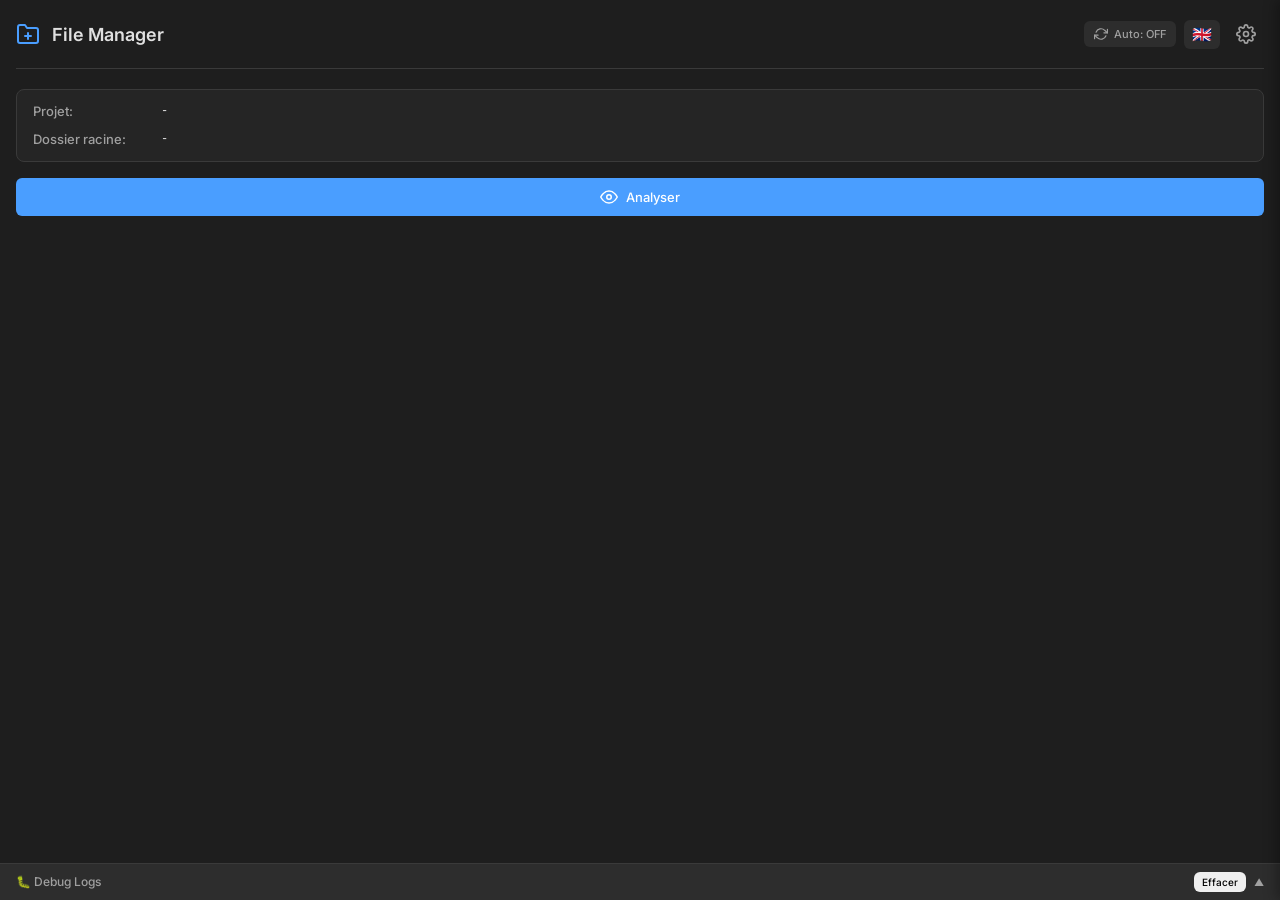
==== Source/client/index.html @ 20014d35 "Remove consolidation report section - Remove reportSection HTML element - Remove displayReport calls" ====
<!DOCTYPE html>
<html lang="fr">

<head>
    <meta charset="UTF-8">
    <meta name="viewport" content="width=device-width, initial-scale=1.0">
    <title>File Manager</title>
    <link rel="preconnect" href="https://fonts.googleapis.com">
    <link rel="preconnect" href="https://fonts.gstatic.com" crossorigin>
    <link href="https://fonts.googleapis.com/css2?family=Inter:wght@300;400;500;600;700&display=swap" rel="stylesheet">
    <link rel="stylesheet" href="css/style.css">
    <link rel="stylesheet" href="css/compact.css">
</head>

<body>
    <div class="container">
        <header>
            <div class="header-content">
                <svg class="logo" viewBox="0 0 24 24" fill="none" xmlns="http://www.w3.org/2000/svg">
                    <path d="M22 19a2 2 0 0 1-2 2H4a2 2 0 0 1-2-2V5a2 2 0 0 1 2-2h5l2 3h9a2 2 0 0 1 2 2z"
                        stroke="currentColor" stroke-width="2" stroke-linecap="round" stroke-linejoin="round" />
                    <path d="M12 11v6M9 14h6" stroke="currentColor" stroke-width="2" stroke-linecap="round"
                        stroke-linejoin="round" />
                </svg>
                <h1>File Manager</h1>
            </div>
            <div class="header-actions">
                <!-- Auto-Import Toggle in Header -->
                <button class="header-toggle-btn" id="autoImportToggle" onclick="toggleAutoImport()"
                    title="Auto-Import">
                    <svg viewBox="0 0 24 24" fill="none" xmlns="http://www.w3.org/2000/svg">
                        <path d="M23 4v6h-6M1 20v-6h6" stroke="currentColor" stroke-width="2" stroke-linecap="round"
                            stroke-linejoin="round" />
                        <path d="M3.51 9a9 9 0 0 1 14.85-3.36L23 10M1 14l4.64 4.36A9 9 0 0 0 20.49 15"
                            stroke="currentColor" stroke-width="2" stroke-linecap="round" stroke-linejoin="round" />
                    </svg>
                    <span>Auto: OFF</span>
                </button>
                <!-- Quick Language Selector -->
                <select class="header-lang-select" id="headerLanguageSelect" title="Language">
                    <option value="en">🇬🇧</option>
                    <option value="fr">🇫🇷</option>
                </select>
                <button class="settings-btn" id="settingsBtn" title="Paramètres">
                    <svg viewBox="0 0 24 24" fill="none" xmlns="http://www.w3.org/2000/svg">
                        <path d="M12 15a3 3 0 1 0 0-6 3 3 0 0 0 0 6Z" stroke="currentColor" stroke-width="2"
                            stroke-linecap="round" stroke-linejoin="round" />
                        <path
                            d="M19.4 15a1.65 1.65 0 0 0 .33 1.82l.06.06a2 2 0 0 1 0 2.83 2 2 0 0 1-2.83 0l-.06-.06a1.65 1.65 0 0 0-1.82-.33 1.65 1.65 0 0 0-1 1.51V21a2 2 0 0 1-2 2 2 2 0 0 1-2-2v-.09A1.65 1.65 0 0 0 9 19.4a1.65 1.65 0 0 0-1.82.33l-.06.06a2 2 0 0 1-2.83 0 2 2 0 0 1 0-2.83l.06-.06a1.65 1.65 0 0 0 .33-1.82 1.65 1.65 0 0 0-1.51-1H3a2 2 0 0 1-2-2 2 2 0 0 1 2-2h.09A1.65 1.65 0 0 0 4.6 9a1.65 1.65 0 0 0-.33-1.82l-.06-.06a2 2 0 0 1 0-2.83 2 2 0 0 1 2.83 0l.06.06a1.65 1.65 0 0 0 1.82.33H9a1.65 1.65 0 0 0 1-1.51V3a2 2 0 0 1 2-2 2 2 0 0 1 2 2v.09a1.65 1.65 0 0 0 1 1.51 1.65 1.65 0 0 0 1.82-.33l.06-.06a2 2 0 0 1 2.83 0 2 2 0 0 1 0 2.83l-.06.06a1.65 1.65 0 0 0-.33 1.82V9a1.65 1.65 0 0 0 1.51 1H21a2 2 0 0 1 2 2 2 2 0 0 1-2 2h-.09a1.65 1.65 0 0 0-1.51 1Z"
                            stroke="currentColor" stroke-width="2" stroke-linecap="round" stroke-linejoin="round" />
                    </svg>
                </button>
            </div>
        </header>

        <main>
            <div class="project-info" id="projectInfo">
                <div class="info-item">
                    <span class="info-label" data-i18n="labels.project">Projet:</span>
                    <span class="info-value" id="projectName">-</span>
                </div>
                <div class="info-item">
                    <span class="info-label" data-i18n="labels.rootFolder">Dossier racine:</span>
                    <span class="info-value" id="projectRoot">-</span>
                </div>
            </div>

            <!-- Action Buttons -->
            <div class="action-section">
                <button class="analyze-btn" id="analyzeBtn">
                    <svg viewBox="0 0 24 24" fill="none" xmlns="http://www.w3.org/2000/svg">
                        <path d="M1 12s4-8 11-8 11 8 11 8-4 8-11 8-11-8-11-8z" stroke="currentColor" stroke-width="2"
                            stroke-linecap="round" stroke-linejoin="round" />
                        <circle cx="12" cy="12" r="3" stroke="currentColor" stroke-width="2" stroke-linecap="round"
                            stroke-linejoin="round" />
                    </svg>
                    <span data-i18n="buttons.analyze">Analyser</span>
                </button>
            </div>

            <!-- Compact Mode (shown when window is small) -->
            <div class="compact-mode" id="compactMode">
                <div class="compact-buttons">
                    <!-- Auto-Import Toggle (first, on the left) -->
                    <button class="compact-btn auto-compact-btn" id="compactAutoToggle" onclick="toggleAutoImport()">
                        <svg viewBox="0 0 24 24" fill="none" xmlns="http://www.w3.org/2000/svg">
                            <path d="M23 4v6h-6M1 20v-6h6" stroke="currentColor" stroke-width="2" stroke-linecap="round"
                                stroke-linejoin="round" />
                            <path d="M3.51 9a9 9 0 0 1 14.85-3.36L23 10M1 14l4.64 4.36A9 9 0 0 0 20.49 15"
                                stroke="currentColor" stroke-width="2" stroke-linecap="round" stroke-linejoin="round" />
                        </svg>
                        <span>Auto</span>
                    </button>
                    <button class="compact-btn import-compact-btn" id="compactImportBtn">
                        <svg viewBox="0 0 24 24" fill="none" xmlns="http://www.w3.org/2000/svg">
                            <path d="M21 15v4a2 2 0 0 1-2 2H5a2 2 0 0 1-2-2v-4M17 8l-5-5-5 5M12 3v12"
                                stroke="currentColor" stroke-width="2" stroke-linecap="round" stroke-linejoin="round" />
                        </svg>
                        <span data-i18n="compact.import">Importer</span>
                    </button>
                    <button class="compact-btn export-compact-btn" id="compactExportBtn">
                        <svg viewBox="0 0 24 24" fill="none" xmlns="http://www.w3.org/2000/svg">
                            <path d="M21 15v4a2 2 0 0 1-2 2H5a2 2 0 0 1-2-2v-4M7 10l5 5 5-5M12 15V3"
                                stroke="currentColor" stroke-width="2" stroke-linecap="round" stroke-linejoin="round" />
                        </svg>
                        <span data-i18n="compact.export">Consolider</span>
                    </button>
                </div>
            </div>

            <!-- Consolidation Progress Section -->
            <div id="consolidationProgress" class="section hidden" style="margin-top: 16px;">
                <div class="consolidation-progress-container">
                    <div class="consolidation-header">
                        <span class="consolidation-title">📦 Consolidation en cours...</span>
                        <span id="consolidationStats" class="consolidation-stats">0 / 0 fichiers</span>
                    </div>
                    <div class="consolidation-bar-container">
                        <div class="consolidation-bar">
                            <div id="consolidationBarFill" class="consolidation-bar-fill"></div>
                        </div>
                        <span id="consolidationPercent" class="consolidation-percent">0%</span>
                    </div>
                    <div id="consolidationCurrentFile" class="consolidation-current-file">
                        En attente...
                    </div>
                    <div id="consolidationSpeed" class="consolidation-speed"></div>
                </div>
            </div>

            <!-- Dual Results Section -->
            <div id="resultsSection" class="section">
                <div class="dual-results">
                    <!-- Import Column (Left) -->
                    <div class="result-column import-column">
                        <div class="column-header">
                            <h3 data-i18n="results.importTitle">📥 Fichiers à Importer</h3>
                            <p class="column-subtitle" data-i18n="results.importSubtitle">Du dossier → Premiere Pro</p>
                            <div class="select-controls">
                                <button id="selectAllImportBtn" class="secondary-btn"
                                    data-i18n="buttons.selectAllImport">Tout</button>
                                <button id="deselectAllImportBtn" class="secondary-btn"
                                    data-i18n="buttons.deselectAllImport">Aucun</button>
                            </div>
                        </div>
                        <div id="importFilesList" class="files-list"></div>
                        <button id="importBtn" class="action-btn import-action-btn">
                            <svg viewBox="0 0 24 24" fill="none" xmlns="http://www.w3.org/2000/svg">
                                <path d="M21 15v4a2 2 0 0 1-2 2H5a2 2 0 0 1-2-2v-4M17 8l-5-5-5 5M12 3v12"
                                    stroke="currentColor" stroke-width="2" stroke-linecap="round"
                                    stroke-linejoin="round" />
                            </svg>
                            <span data-i18n="results.importButton">Importer</span> (<span id="importCount">0</span>)
                        </button>
                    </div>

                    <!-- Consolidate Column (Right) -->
                    <div class="result-column export-column">
                        <div class="column-header">
                            <h3 data-i18n="results.exportTitle">📤 Fichiers à Consolider</h3>
                            <p class="column-subtitle" data-i18n="results.exportSubtitle">De Premiere Pro → dossier</p>
                            <div class="select-controls">
                                <button id="selectAllExportBtn" class="secondary-btn"
                                    data-i18n="buttons.selectAllExport">Tout</button>
                                <button id="deselectAllExportBtn" class="secondary-btn"
                                    data-i18n="buttons.deselectAllExport">Aucun</button>
                            </div>
                        </div>
                        <div id="exportFilesList" class="files-list"></div>
                        <button id="exportBtn" class="action-btn export-action-btn">
                            <svg viewBox="0 0 24 24" fill="none" xmlns="http://www.w3.org/2000/svg">
                                <path d="M21 15v4a2 2 0 0 1-2 2H5a2 2 0 0 1-2-2v-4M7 10l5 5 5-5M12 15V3"
                                    stroke="currentColor" stroke-width="2" stroke-linecap="round"
                                    stroke-linejoin="round" />
                            </svg>
                            <span data-i18n="results.exportButton">Consolider</span> (<span id="exportCount">0</span>)
                        </button>
                    </div>
                </div>
            </div>

            <div class="sync-controls" id="syncControls">
                <button class="sync-btn" id="syncBtn">
                    <svg viewBox="0 0 24 24" fill="none" xmlns="http://www.w3.org/2000/svg">
                        <path d="M21.5 2v6h-6M2.5 22v-6h6M2 11.5a10 10 0 0 1 18.8-4.3M22 12.5a10 10 0 0 1-18.8 4.2"
                            stroke="currentColor" stroke-width="2" stroke-linecap="round" stroke-linejoin="round" />
                    </svg>
                    <span>Synchroniser</span>
                </button>
            </div>

            <div class="progress-container" id="progressContainer">
                <div class="progress-info">
                    <span id="progressText">Synchronisation en cours...</span>
                    <span id="progressPercent">0%</span>
                </div>
                <div class="progress-bar">
                    <div class="progress-fill" id="progressFill"></div>
                </div>
            </div>


            <div class="status-message" id="statusMessage"></div>
        </main>

        <!-- Settings Panel -->
        <div class="settings-panel" id="settingsPanel">
            <div class="settings-header">
                <h2 data-i18n="settings.title">Paramètres</h2>
                <button class="close-btn" id="closeSettingsBtn">
                    <svg viewBox="0 0 24 24" fill="none" xmlns="http://www.w3.org/2000/svg">
                        <path d="M18 6 6 18M6 6l12 12" stroke="currentColor" stroke-width="2" stroke-linecap="round"
                            stroke-linejoin="round" />
                    </svg>
                </button>
            </div>
            <div class="settings-content">
                <!-- Language Selector -->
                <div class="setting-item">
                    <label for="languageSelect" data-i18n="settings.language">Langue</label>
                    <select id="languageSelect" class="language-select">
                        <option value="en">🇬🇧 English</option>
                        <option value="fr">🇫🇷 Français</option>
                    </select>
                </div>

                <div class="setting-item">
                    <label for="rootFolder" data-i18n="settings.rootFolder">Dossier racine du projet</label>
                    <div class="folder-input-group">
                        <input type="text" id="rootFolder" data-i18n-placeholder="settings.rootFolderPlaceholder"
                            placeholder="Détection automatique" />
                        <button class="browse-btn" id="browseRootBtn">
                            <svg viewBox="0 0 24 24" fill="none" xmlns="http://www.w3.org/2000/svg">
                                <path d="M22 19a2 2 0 0 1-2 2H4a2 2 0 0 1-2-2V5a2 2 0 0 1 2-2h5l2 3h9a2 2 0 0 1 2 2z"
                                    stroke="currentColor" stroke-width="2" stroke-linecap="round"
                                    stroke-linejoin="round" />
                            </svg>
                        </button>
                    </div>
                </div>

                <div class="setting-item">
                    <label for="rootFolderLevels" data-i18n="settings.rootFolderLevels">Niveaux parents depuis le
                        fichier projet</label>
                    <input type="number" id="rootFolderLevels" value="0" min="0" max="5" />
                    <p class="setting-description" data-i18n="settings.rootFolderLevelsHelp">Combien de niveaux remonter
                        depuis le dossier du fichier projet (0 = même dossier, 1 = parent, 2 = grand-parent)</p>
                </div>

                <div class="setting-item">
                    <label for="excludedFolderNames" data-i18n="settings.excludedFolderNames">Noms de dossiers à ignorer
                        à l'import</label>
                    <textarea id="excludedFolderNames" rows="2"
                        data-i18n-placeholder="settings.excludedFolderNamesPlaceholder"
                        placeholder="Ex: node_modules, .git, Thumbs.db"></textarea>
                </div>
                <div class="setting-item">
                    <label for="bannedExtensions" data-i18n="settings.bannedExtensions">Extensions de fichiers bannies à
                        l'import</label>
                    <textarea id="bannedExtensions" rows="3"
                        data-i18n-placeholder="settings.bannedExtensionsPlaceholder"
                        placeholder="Ex: .zip, .pptx, .exe&#10;Une extension par ligne"></textarea>
                </div>
                <div class="setting-item">
                    <label>
                        <input type="checkbox" id="autoImport" />
                        <span data-i18n="settings.autoImport">Import automatique</span>
                    </label>
                </div>
                <div class="setting-item">
                    <label for="autoImportInterval" data-i18n="settings.autoImportInterval">Intervalle d'import auto
                        (secondes)</label>
                    <input type="number" id="autoImportInterval" value="30" min="10" max="300" />
                </div>
                <div class="setting-item">
                    <label>
                        <input type="checkbox" id="autoRelink" checked />
                        <span data-i18n="settings.autoRelink">Relier automatiquement les médias après la
                            consolidation</span>
                    </label>
                </div>
                <div class="setting-item">
                    <label for="excludedFolders" data-i18n="settings.excludedFolders">Dossiers exclus de
                        la consolidation</label>
                    <textarea id="excludedFolders" rows="3" data-i18n-placeholder="settings.excludedFoldersPlaceholder"
                        placeholder="Ex: TEMP, CACHE, BACKUP&#10;Un dossier par ligne"></textarea>
                </div>

                <button class="save-settings-btn" id="saveSettingsBtn" data-i18n="buttons.save">Enregistrer</button>
            </div>
        </div>
    </div>

    <!-- Debug Logs Section (at bottom) -->
    <div id="debugLogsSection" class="section debug-logs-section">
        <div class="debug-logs-header" onclick="toggleDebugLogsSection()">
            <span>🐛 Debug Logs</span>
            <div class="debug-header-right">
                <button id="clearLogsBtn" class="secondary-btn small"
                    onclick="event.stopPropagation(); clearDebugLogs();">Effacer</button>
                <span id="debugLogsToggleIcon" class="toggle-icon">▲</span>
            </div>
        </div>
        <div id="debugLogsContent" class="debug-logs-content" style="display: none;">
            <div id="debugLogs" class="debug-logs"></div>
        </div>
    </div>

    <script src="js/CSInterface.js"></script>
    <script src="js/fileOperations.js"></script>
    <script src="js/main.js"></script>
</body>

</html>
---- Source/client/css/style.css ----
:root {
    --bg-primary: #1e1e1e;
    --bg-secondary: #252525;
    --bg-tertiary: #2d2d2d;
    --bg-hover: #323232;
    --text-primary: #e0e0e0;
    --text-secondary: #a0a0a0;
    --text-tertiary: #707070;
    --accent-primary: #4a9eff;
    --accent-hover: #5fadff;
    --accent-active: #3a8eef;
    --success: #4caf50;
    --warning: #ff9800;
    --error: #f44336;
    --border: #3a3a3a;
    --shadow: rgba(0, 0, 0, 0.3);
}

* {
    margin: 0;
    padding: 0;
    box-sizing: border-box;
}

/* Utility classes */
.hidden {
    display: none !important;
}

body {
    font-family: 'Inter', -apple-system, BlinkMacSystemFont, 'Segoe UI', sans-serif;
    background: var(--bg-primary);
    color: var(--text-primary);
    font-size: 13px;
    line-height: 1.5;
    overflow: hidden;
}

.container {
    display: flex;
    flex-direction: column;
    height: 100vh;
    padding: 16px;
}

/* Header */
header {
    display: flex;
    align-items: center;
    justify-content: space-between;
    margin-bottom: 20px;
    padding-bottom: 16px;
    border-bottom: 1px solid var(--border);
}

.action-section {
    width: 100%;
}

.action-section .analyze-btn {
    width: 100%;
}

.header-content {
    display: flex;
    align-items: center;
    gap: 12px;
}

.logo {
    width: 24px;
    height: 24px;
    color: var(--accent-primary);
}

h1 {
    font-size: 18px;
    font-weight: 600;
    color: var(--text-primary);
}

.settings-btn {
    background: transparent;
    border: none;
    color: var(--text-secondary);
    cursor: pointer;
    padding: 8px;
    border-radius: 6px;
    transition: all 0.2s;
}

.settings-btn:hover {
    background: var(--bg-hover);
    color: var(--text-primary);
}

.settings-btn svg {
    width: 20px;
    height: 20px;
}

/* Header Actions */
.header-actions {
    display: flex;
    align-items: center;
    gap: 8px;
}

.header-toggle-btn {
    display: flex;
    align-items: center;
    gap: 6px;
    padding: 6px 10px;
    border: 1px solid var(--border-color);
    border-radius: 6px;
    font-size: 11px;
    font-weight: 500;
    cursor: pointer;
    transition: all 0.2s ease;
    background: var(--bg-tertiary);
    color: var(--text-secondary);
}

.header-toggle-btn svg {
    width: 14px;
    height: 14px;
}

.header-toggle-btn:hover {
    background: var(--bg-secondary);
}

.header-toggle-btn.active {
    background: #22c55e;
    color: white;
    border-color: #22c55e;
}

.header-toggle-btn.active:hover {
    background: #16a34a;
    border-color: #16a34a;
}

/* Header Language Selector */
.header-lang-select {
    padding: 6px 8px;
    border: 1px solid var(--border-color);
    border-radius: 6px;
    background: var(--bg-tertiary);
    color: var(--text-primary);
    font-size: 16px;
    cursor: pointer;
    transition: all 0.2s ease;
    appearance: none;
    -webkit-appearance: none;
    text-align: center;
    min-width: 36px;
}

.header-lang-select:hover {
    background: var(--bg-secondary);
}

.header-lang-select:focus {
    outline: none;
    border-color: var(--accent-primary);
}

/* Main Content */
main {
    flex: 1;
    overflow-y: auto;
    display: flex;
    flex-direction: column;
    gap: 16px;
}

/* Project Info */
.project-info {
    background: var(--bg-secondary);
    border: 1px solid var(--border);
    border-radius: 8px;
    padding: 12px 16px;
    display: flex;
    flex-direction: column;
    gap: 8px;
}

.info-item {
    display: flex;
    gap: 8px;
}

.info-label {
    color: var(--text-secondary);
    font-weight: 500;
    min-width: 120px;
}

.info-value {
    color: var(--text-primary);
    font-family: 'Monaco', 'Courier New', monospace;
    font-size: 12px;
    word-break: break-all;
}

/* Buttons */
.button-group {
    display: flex;
    gap: 12px;
}

button {
    display: flex;
    align-items: center;
    justify-content: center;
    gap: 8px;
    padding: 10px 16px;
    border: none;
    border-radius: 6px;
    font-size: 13px;
    font-weight: 500;
    cursor: pointer;
    transition: all 0.2s;
    font-family: inherit;
}

button svg {
    width: 18px;
    height: 18px;
}

.analyze-btn {
    background: var(--accent-primary);
    color: white;
    flex: 1;
}

.analyze-btn:hover {
    background: var(--accent-hover);
    transform: translateY(-1px);
    box-shadow: 0 4px 12px rgba(74, 158, 255, 0.3);
}

.analyze-btn:active {
    background: var(--accent-active);
    transform: translateY(0);
}

.analyze-btn:disabled {
    opacity: 0.5;
    cursor: not-allowed;
    transform: none;
}

/* Auto-Import Toggle Button */
.auto-toggle-btn {
    display: flex;
    align-items: center;
    justify-content: center;
    gap: 8px;
    padding: 10px 16px;
    border: none;
    border-radius: 6px;
    font-size: 13px;
    font-weight: 500;
    cursor: pointer;
    transition: all 0.2s ease;
    background: var(--bg-tertiary);
    color: var(--text-secondary);
    border: 1px solid var(--border-color);
}

.auto-toggle-btn svg {
    width: 16px;
    height: 16px;
}

.auto-toggle-btn:hover {
    background: var(--bg-secondary);
    transform: translateY(-1px);
}

.auto-toggle-btn.active {
    background: #22c55e;
    color: white;
    border-color: #22c55e;
}

.auto-toggle-btn.active:hover {
    background: #16a34a;
    border-color: #16a34a;
}

/* Compact mode auto toggle */
.auto-compact-btn {
    background: var(--bg-tertiary) !important;
    border: 1px solid var(--border-color) !important;
}

.auto-compact-btn.active {
    background: #22c55e !important;
    color: white !important;
    border-color: #22c55e !important;
}

.auto-compact-btn.active:hover {
    background: #16a34a !important;
}

/* Export/Import Buttons */
.sync-import-group {
    display: flex;
    gap: 12px;
    margin-top: 12px;
}

.export-btn,
.import-btn {
    flex: 1;
    display: flex;
    align-items: center;
    justify-content: center;
    gap: 8px;
    padding: 10px 16px;
    border: none;
    border-radius: 6px;
    font-size: 13px;
    font-weight: 500;
    cursor: pointer;
    transition: all 0.2s;
    font-family: inherit;
    color: white;
}

.export-btn svg,
.import-btn svg {
    width: 18px;
    height: 18px;
}

.export-btn {
    background: var(--success);
}

.export-btn:hover {
    background: #45a049;
    transform: translateY(-1px);
    box-shadow: 0 4px 12px rgba(76, 175, 80, 0.3);
}

.export-btn:active {
    background: #3d8b40;
    transform: translateY(0);
}

.export-btn:disabled {
    opacity: 0.5;
    cursor: not-allowed;
    transform: none;
}

.import-btn {
    background: #2196F3;
}

.import-btn:hover {
    background: #1E88E5;
    transform: translateY(-1px);
    box-shadow: 0 4px 12px rgba(33, 150, 243, 0.3);
}

.import-btn:active {
    background: #1976D2;
    transform: translateY(0);
}

.import-btn:disabled {
    opacity: 0.5;
    cursor: not-allowed;
    transform: none;
}

/* Files Section */
.files-section {
    background: var(--bg-secondary);
    border: 1px solid var(--border);
    border-radius: 8px;
    padding: 16px;
    display: none;
    flex-direction: column;
    gap: 12px;
    flex: 1;
    min-height: 200px;
}

.files-section.visible {
    display: flex;
}

.section-header {
    display: flex;
    justify-content: space-between;
    align-items: center;
    padding-bottom: 12px;
    border-bottom: 1px solid var(--border);
}

.section-header h2 {
    font-size: 14px;
    font-weight: 600;
    color: var(--text-primary);
}

.selection-controls {
    display: flex;
    gap: 8px;
}

.select-all-btn,
.deselect-all-btn {
    background: transparent;
    color: var(--accent-primary);
    padding: 6px 12px;
    font-size: 12px;
    border: 1px solid var(--accent-primary);
}

.select-all-btn:hover,
.deselect-all-btn:hover {
    background: var(--accent-primary);
    color: white;
}

/* Files List */
.files-list {
    flex: 1;
    overflow-y: auto;
    display: flex;
    flex-direction: column;
    gap: 8px;
}

.empty-state {
    display: flex;
    flex-direction: column;
    align-items: center;
    justify-content: center;
    gap: 12px;
    padding: 40px 20px;
    color: var(--text-tertiary);
    text-align: center;
}

.empty-state svg {
    width: 48px;
    height: 48px;
    opacity: 0.5;
}

.file-item {
    background: var(--bg-tertiary);
    border: 1px solid var(--border);
    border-radius: 6px;
    padding: 12px;
    display: flex;
    gap: 12px;
    align-items: flex-start;
    transition: all 0.2s;
}

.file-item:hover {
    background: var(--bg-hover);
    border-color: var(--accent-primary);
}

.file-item input[type="checkbox"] {
    margin-top: 2px;
    cursor: pointer;
}

.file-details {
    flex: 1;
    display: flex;
    flex-direction: column;
    gap: 4px;
}

.file-name {
    font-weight: 500;
    color: var(--text-primary);
}

.file-path {
    font-size: 11px;
    color: var(--text-secondary);
    font-family: 'Monaco', 'Courier New', monospace;
    word-break: break-all;
}

.file-bin {
    font-size: 11px;
    color: var(--accent-primary);
}

/* Sync Controls */
.sync-controls {
    display: none;
}

.sync-controls.visible {
    display: block;
}

.sync-btn {
    background: var(--success);
    color: white;
    width: 100%;
}

.sync-btn:hover {
    background: #45a049;
    transform: translateY(-1px);
    box-shadow: 0 4px 12px rgba(76, 175, 80, 0.3);
}

.sync-btn:disabled {
    opacity: 0.5;
    cursor: not-allowed;
    transform: none;
}

/* Progress */
.progress-container {
    background: var(--bg-secondary);
    border: 1px solid var(--border);
    border-radius: 8px;
    padding: 16px;
    display: none;
    flex-direction: column;
    gap: 12px;
}

.progress-container.visible {
    display: flex;
}

.progress-info {
    display: flex;
    justify-content: space-between;
    align-items: center;
    font-size: 12px;
}

#progressText {
    color: var(--text-secondary);
}

#progressPercent {
    color: var(--accent-primary);
    font-weight: 600;
}

.progress-bar {
    height: 6px;
    background: var(--bg-tertiary);
    border-radius: 3px;
    overflow: hidden;
}

.progress-fill {
    height: 100%;
    background: linear-gradient(90deg, var(--accent-primary), var(--accent-hover));
    border-radius: 3px;
    width: 0%;
    transition: width 0.3s ease;
}

/* Status Message */
.status-message {
    padding: 12px 16px;
    border-radius: 6px;
    font-size: 13px;
    display: none;
    align-items: center;
    gap: 8px;
}

.status-message.visible {
    display: flex;
}

.status-message.success {
    background: rgba(76, 175, 80, 0.1);
    border: 1px solid var(--success);
    color: var(--success);
}

.status-message.error {
    background: rgba(244, 67, 54, 0.1);
    border: 1px solid var(--error);
    color: var(--error);
}

.status-message.warning {
    background: rgba(255, 152, 0, 0.1);
    border: 1px solid var(--warning);
    color: var(--warning);
}

/* Report Section */
.report-section {
    background: var(--bg-secondary);
    border: 1px solid var(--border);
    border-radius: 8px;
    padding: 16px;
    display: none;
    flex-direction: column;
    gap: 12px;
}

.report-section.visible {
    display: flex;
}

.report-section h3 {
    font-size: 14px;
    font-weight: 600;
    color: var(--text-primary);
    padding-bottom: 12px;
    border-bottom: 1px solid var(--border);
}

.report-content {
    display: flex;
    flex-direction: column;
    gap: 8px;
}

.report-item {
    display: flex;
    align-items: center;
    gap: 8px;
    padding: 8px;
    background: var(--bg-tertiary);
    border-radius: 4px;
    font-size: 12px;
}

.report-item svg {
    width: 16px;
    height: 16px;
    flex-shrink: 0;
}

.report-item.success {
    color: var(--success);
}

.report-item.error {
    color: var(--error);
}

/* Settings Panel */
.settings-panel {
    position: fixed;
    top: 0;
    right: -400px;
    width: 400px;
    height: 100vh;
    background: var(--bg-secondary);
    border-left: 1px solid var(--border);
    box-shadow: -4px 0 12px var(--shadow);
    transition: right 0.3s ease;
    z-index: 1000;
    display: flex;
    flex-direction: column;
}

.settings-panel.open {
    right: 0;
}

.settings-header {
    display: flex;
    justify-content: space-between;
    align-items: center;
    padding: 16px;
    border-bottom: 1px solid var(--border);
}

.settings-header h2 {
    font-size: 16px;
    font-weight: 600;
}

.close-btn {
    background: transparent;
    border: none;
    color: var(--text-secondary);
    cursor: pointer;
    padding: 8px;
    border-radius: 6px;
}

.close-btn:hover {
    background: var(--bg-hover);
    color: var(--text-primary);
}

.settings-content {
    flex: 1;
    padding: 20px;
    overflow-y: auto;
    display: flex;
    flex-direction: column;
    gap: 20px;
}

.setting-item {
    display: flex;
    flex-direction: column;
    gap: 8px;
}

.setting-item label {
    font-weight: 500;
    color: var(--text-primary);
    font-size: 13px;
}

.setting-item input[type="text"] {
    background: var(--bg-tertiary);
    border: 1px solid var(--border);
    border-radius: 6px;
    padding: 10px 12px;
    color: var(--text-primary);
    font-size: 13px;
    font-family: inherit;
    transition: all 0.2s;
}

.setting-item input[type="text"]:focus {
    outline: none;
    border-color: var(--accent-primary);
    box-shadow: 0 0 0 3px rgba(74, 158, 255, 0.1);
}

.setting-item textarea {
    background: var(--bg-tertiary);
    border: 1px solid var(--border);
    border-radius: 6px;
    padding: 10px 12px;
    color: var(--text-primary);
    font-size: 13px;
    font-family: inherit;
    transition: all 0.2s;
    resize: vertical;
    min-height: 60px;
}

.setting-item textarea:focus {
    outline: none;
    border-color: var(--accent-primary);
    box-shadow: 0 0 0 3px rgba(74, 158, 255, 0.1);
}

.folder-input-group {
    display: flex;
    gap: 8px;
}

.folder-input-group input {
    flex: 1;
}

.shortcut-recorder {
    display: flex;
    gap: 8px;
}

.shortcut-recorder input {
    flex: 1;
    cursor: default;
}

.record-btn {
    background: var(--bg-tertiary);
    border: 1px solid var(--border);
    color: var(--text-secondary);
    padding: 10px 16px;
    font-size: 12px;
    white-space: nowrap;
}

.record-btn:hover {
    background: var(--bg-hover);
    border-color: var(--accent-primary);
    color: var(--accent-primary);
}

.record-btn.recording {
    background: var(--error);
    border-color: var(--error);
    color: white;
    animation: pulse 1s infinite;
}

@keyframes pulse {

    0%,
    100% {
        opacity: 1;
    }

    50% {
        opacity: 0.7;
    }
}

/* Dual Results Layout */
.dual-results {
    display: grid;
    grid-template-columns: 1fr 1fr;
    gap: 20px;
}

@media (max-width: 800px) {
    .dual-results {
        grid-template-columns: 1fr;
    }
}

.result-column {
    display: flex;
    flex-direction: column;
    border: 1px solid var(--border);
    border-radius: 8px;
    overflow: hidden;
}

.import-column {
    border-color: #4a9eff;
}

.export-column {
    border-color: #4caf50;
}

.column-header {
    background: var(--bg-secondary);
    padding: 15px;
    border-bottom: 1px solid var(--border);
}

.column-header h3 {
    margin: 0 0 5px 0;
    font-size: 16px;
    color: var(--text-primary);
}

.column-subtitle {
    margin: 0 0 10px 0;
    font-size: 12px;
    color: var(--text-tertiary);
}

.column-header .select-controls {
    display: flex;
    gap: 8px;
}

.column-header .secondary-btn {
    padding: 6px 12px;
    font-size: 11px;
}

.result-column .files-list {
    flex: 1;
    min-height: 200px;
    max-height: 400px;
    overflow-y: auto;
    padding: 10px;
}

.action-btn {
    margin: 10px;
    padding: 12px 20px;
    border: none;
    border-radius: 6px;
    font-size: 14px;
    font-weight: 600;
    cursor: pointer;
    display: flex;
    align-items: center;
    justify-content: center;
    gap: 8px;
    transition: all 0.2s;
}

.action-btn svg {
    width: 20px;
    height: 20px;
}

.import-action-btn {
    background: linear-gradient(135deg, #4a9eff 0%, #357abd 100%);
    color: white;
}

.import-action-btn:hover:not(:disabled) {
    background: linear-gradient(135deg, #357abd 0%, #2a5f99 100%);
    transform: translateY(-1px);
    box-shadow: 0 4px 12px rgba(74, 158, 255, 0.3);
}

.export-action-btn {
    background: linear-gradient(135deg, #4caf50 0%, #388e3c 100%);
    color: white;
}

.export-action-btn:hover:not(:disabled) {
    background: linear-gradient(135deg, #388e3c 0%, #2c6b2f 100%);
    transform: translateY(-1px);
    box-shadow: 0 4px 12px rgba(76, 175, 80, 0.3);
}

.action-btn:disabled {
    opacity: 0.5;
    cursor: not-allowed;
}

#resultsSection {
    display: none !important;
}

/* Offline Badge */
.offline-badge {
    display: inline-block;
    padding: 2px 6px;
    margin-left: 8px;
    background: #f44336;
    color: white;
    font-size: 11px;
    font-weight: 600;
    border-radius: 3px;
    text-transform: uppercase;
}

/* Language Selector */
.language-select {
    width: 100%;
    padding: 10px 12px;
    background: #2a2a2a;
    border: 1px solid #444;
    border-radius: 6px;
    color: #fff;
    font-size: 15px;
    font-weight: 500;
    cursor: pointer;
    transition: all 0.2s;
}

.language-select:hover {
    background: #333;
    border-color: #555;
}

.language-select:focus {
    outline: none;
    border-color: #667eea;
    box-shadow: 0 0 0 3px rgba(102, 126, 234, 0.1);
}

.language-select option {
    background: #2a2a2a;
    color: #fff;
    padding: 10px;
    font-size: 15px;
}

#resultsSection.visible {
    display: block !important;
}

#reportSection.visible {
    display: block !important;
}

/* Ultra-compact mode for very small panels */
@media (max-width: 250px),
(max-height: 250px) {

    #resultsSection.visible,
    #reportSection.visible,
    #debugSection {
        display: none !important;
    }
}

/* Debug Logs Section */
#debugSection {
    display: none;
}

#debugSection.visible {
    display: block;
}

.debug-logs {
    background: #1a1a1a;
    border: 1px solid #333;
    border-radius: 4px;
    padding: 10px;
    max-height: 300px;
    overflow-y: auto;
    font-family: 'Courier New', monospace;
    font-size: 11px;
    line-height: 1.4;
}

.debug-log-entry {
    padding: 2px 0;
    border-bottom: 1px solid #2a2a2a;
}

.debug-log-entry:last-child {
    border-bottom: none;
}

.debug-log-time {
    color: #666;
    margin-right: 8px;
}

.debug-log-level {
    margin-right: 8px;
    font-weight: bold;
}

.debug-log-level.info {
    color: #4a9eff;
}

.debug-log-level.success {
    color: #4caf50;
}

.debug-log-level.warning {
    color: #ff9800;
}

.debug-log-level.error {
    color: #f44336;
}

.debug-log-message {
    color: #ccc;
}


.browse-btn {
    background: var(--bg-tertiary);
    border: 1px solid var(--border);
    color: var(--text-secondary);
    padding: 10px;
}

.browse-btn:hover {
    background: var(--bg-hover);
    border-color: var(--accent-primary);
    color: var(--accent-primary);
}

.setting-description {
    font-size: 11px;
    color: var(--text-tertiary);
    margin-top: 4px;
}

.setting-item label:has(input[type="checkbox"]) {
    display: flex;
    align-items: center;
    gap: 8px;
    cursor: pointer;
}

.setting-item input[type="checkbox"] {
    cursor: pointer;
}

.save-settings-btn {
    background: var(--accent-primary);
    color: white;
    margin-top: auto;
}

.save-settings-btn:hover {
    background: var(--accent-hover);
}

/* Scrollbar */
::-webkit-scrollbar {
    width: 8px;
    height: 8px;
}

::-webkit-scrollbar-track {
    background: var(--bg-primary);
}

::-webkit-scrollbar-thumb {
    background: var(--bg-hover);
    border-radius: 4px;
}

::-webkit-scrollbar-thumb:hover {
    background: var(--border);
}

/* Compact Mode - Responsive for small panels (width OR height) */
@media (max-width: 300px),
(max-height: 400px) {

    /* Hide detailed elements in compact mode */
    .header-content h1,
    .header-content .logo,
    .settings-btn,
    .project-info,
    .analyze-btn,
    .files-section,
    .sync-controls,
    .report-section,
    .status-message,
    .compact-status {
        display: none !important;
    }

    /* Show compact sync button */
    .compact-sync-btn {
        display: flex !important;
    }

    .container {
        padding: 4px;
    }

    main {
        padding: 0;
        gap: 0;
    }

    header {
        padding: 0;
        margin: 0;
        border: none;
        min-height: 0;
    }
}

/* Compact sync button (hidden by default) */
.compact-sync-btn {
    display: none;
    flex-direction: column;
    gap: 0;
    width: 100%;
}

.compact-sync-btn button {
    width: 100%;
    padding: 12px;
    font-size: 13px;
    font-weight: 600;
}

.compact-status {
    font-size: 11px;
    text-align: center;
    color: var(--text-secondary);
    padding: 4px;
}

/* ============================================
   CONSOLIDATION PROGRESS BAR
   ============================================ */
.consolidation-progress-container {
    background: var(--bg-secondary);
    border: 1px solid var(--accent-primary);
    border-radius: 8px;
    padding: 16px;
}

.consolidation-header {
    display: flex;
    justify-content: space-between;
    align-items: center;
    margin-bottom: 12px;
}

.consolidation-title {
    font-weight: 600;
    font-size: 14px;
    color: var(--accent-primary);
}

.consolidation-stats {
    font-size: 13px;
    color: var(--text-secondary);
    font-weight: 500;
}

.consolidation-bar-container {
    display: flex;
    align-items: center;
    gap: 12px;
    margin-bottom: 12px;
}

.consolidation-bar {
    flex: 1;
    height: 10px;
    background: var(--bg-tertiary);
    border-radius: 5px;
    overflow: hidden;
}

.consolidation-bar-fill {
    height: 100%;
    width: 0%;
    background: linear-gradient(90deg, #4a9eff, #22c55e);
    border-radius: 5px;
    transition: width 0.3s ease;
}

.consolidation-percent {
    font-size: 14px;
    font-weight: 600;
    color: var(--accent-primary);
    min-width: 45px;
    text-align: right;
}

.consolidation-current-file {
    font-size: 11px;
    color: var(--text-secondary);
    font-family: 'Monaco', 'Courier New', monospace;
    white-space: nowrap;
    overflow: hidden;
    text-overflow: ellipsis;
    padding: 8px;
    background: var(--bg-tertiary);
    border-radius: 4px;
    margin-bottom: 8px;
}

.consolidation-speed {
    font-size: 11px;
    color: var(--success);
    text-align: right;
}

/* ============================================
   DEBUG LOGS SECTION (Bottom of panel)
   ============================================ */
.debug-logs-section {
    position: fixed;
    bottom: 0;
    left: 0;
    right: 0;
    background: var(--bg-secondary);
    border-top: 1px solid var(--border);
    z-index: 100;
    max-height: 250px;
}

.debug-logs-header {
    display: flex;
    justify-content: space-between;
    align-items: center;
    padding: 8px 16px;
    cursor: pointer;
    background: var(--bg-tertiary);
    font-size: 12px;
    font-weight: 500;
    color: var(--text-secondary);
    transition: background 0.2s;
}

.debug-logs-header:hover {
    background: var(--bg-hover);
}

.debug-header-right {
    display: flex;
    align-items: center;
    gap: 8px;
}

.toggle-icon {
    font-size: 10px;
    transition: transform 0.2s;
}

.toggle-icon.open {
    transform: rotate(180deg);
}

.secondary-btn.small {
    padding: 4px 8px;
    font-size: 10px;
}

.debug-logs-content {
    max-height: 200px;
    overflow-y: auto;
    padding: 8px;
    background: var(--bg-primary);
}

.debug-logs {
    font-family: 'Monaco', 'Courier New', monospace;
    font-size: 10px;
    line-height: 1.4;
}

.debug-log-entry {
    padding: 2px 4px;
    border-radius: 2px;
    margin-bottom: 2px;
}

.debug-log-entry:hover {
    background: var(--bg-tertiary);
}

.debug-log-time {
    color: var(--text-tertiary);
    margin-right: 8px;
}

.debug-log-level {
    font-weight: 600;
    margin-right: 8px;
}

.debug-log-level.info {
    color: var(--accent-primary);
}

.debug-log-level.warning {
    color: var(--warning);
}

.debug-log-level.error {
    color: var(--error);
}

.debug-log-message {
    color: var(--text-primary);
}

/* Add padding to main to account for fixed debug section */
main {
    padding-bottom: 50px;
}
---- Source/client/css/compact.css ----
/* Compact Mode Styles */
.compact-mode {
    display: none;
    flex-direction: column;
    justify-content: center;
    align-items: stretch;
    gap: 12px;
    padding: 16px;
    height: 100%;
    box-sizing: border-box;
}

.compact-buttons {
    display: grid;
    grid-template-columns: 1fr 1fr 1fr;
    gap: 12px;
}

.compact-btn {
    display: flex;
    align-items: center;
    justify-content: center;
    gap: 8px;
    padding: 16px 12px;
    border: none;
    border-radius: 8px;
    font-size: 15px;
    font-weight: 600;
    cursor: pointer;
    transition: all 0.2s;
    min-width: 0;
    /* Allow buttons to shrink */
}

.compact-btn svg {
    width: 20px;
    height: 20px;
    flex-shrink: 0;
}

.compact-btn span {
    white-space: nowrap;
    overflow: hidden;
    text-overflow: ellipsis;
}

.import-compact-btn {
    background: linear-gradient(135deg, #2196f3 0%, #1976d2 100%);
    color: white;
}

.import-compact-btn:hover:not(:disabled) {
    background: linear-gradient(135deg, #1976d2 0%, #1565c0 100%);
    transform: translateY(-2px);
    box-shadow: 0 4px 12px rgba(33, 150, 243, 0.3);
}

.export-compact-btn {
    background: linear-gradient(135deg, #4caf50 0%, #388e3c 100%);
    color: white;
}

.export-compact-btn:hover:not(:disabled) {
    background: linear-gradient(135deg, #388e3c 0%, #2c6b2f 100%);
    transform: translateY(-2px);
    box-shadow: 0 4px 12px rgba(76, 175, 80, 0.3);
}

.compact-btn:disabled {
    opacity: 0.5;
    cursor: not-allowed;
}

/* Media query for compact mode */
@media (max-width: 600px),
(max-height: 400px) {

    /* Hide UI elements including header in compact mode */
    header,
    .settings-section,
    .controls,
    .project-info,
    .action-section,
    #resultsSection,
    #reportSection,
    #debugSection,
    .sync-controls,
    #syncControls,
    .progress-container,
    .status-message,
    .debug-logs {
        display: none !important;
    }

    /* Show compact mode */
    .compact-mode {
        display: flex !important;
    }

    /* Style for auto button in compact mode - icon only */
    .auto-compact-btn {
        background: var(--bg-tertiary) !important;
        border: 1px solid var(--border-color) !important;
        color: var(--text-secondary) !important;
    }

    .auto-compact-btn span {
        display: none !important;
    }

    .auto-compact-btn svg {
        width: 24px !important;
        height: 24px !important;
    }

    .auto-compact-btn.active {
        background: #22c55e !important;
        color: white !important;
        border-color: #22c55e !important;
    }

    .auto-compact-btn.active:hover {
        background: #16a34a !important;
    }

    /* Adapt to very small heights */
    @media (max-height: 300px) {
        .compact-mode {
            padding: 10px;
        }

        .compact-btn {
            padding: 12px;
            font-size: 12px;
            min-height: 70px;
        }

        .compact-btn i {
            font-size: 24px;
            margin-bottom: 4px;
        }
    }

    @media (max-height: 200px) {
        .compact-mode {
            padding: 5px;
        }

        .compact-btn {
            padding: 8px;
            font-size: 11px;
            min-height: 50px;
        }

        .compact-btn i {
            font-size: 20px;
            margin-bottom: 2px;
        }
    }
}

/* Extra small height adjustments */
@media (max-height: 300px) {
    .compact-mode {
        padding: 8px;
        gap: 8px;
    }

    .compact-btn {
        padding: 12px 8px;
        font-size: 14px;
    }

    .compact-btn svg {
        width: 18px;
        height: 18px;
    }
}

/* Very small height - minimal mode */
@media (max-height: 200px) {
    .compact-mode {
        padding: 4px;
        gap: 4px;
    }

    .compact-btn {
        padding: 8px 6px;
        font-size: 12px;
    }

    .compact-btn svg {
        width: 16px;
        height: 16px;
    }
}
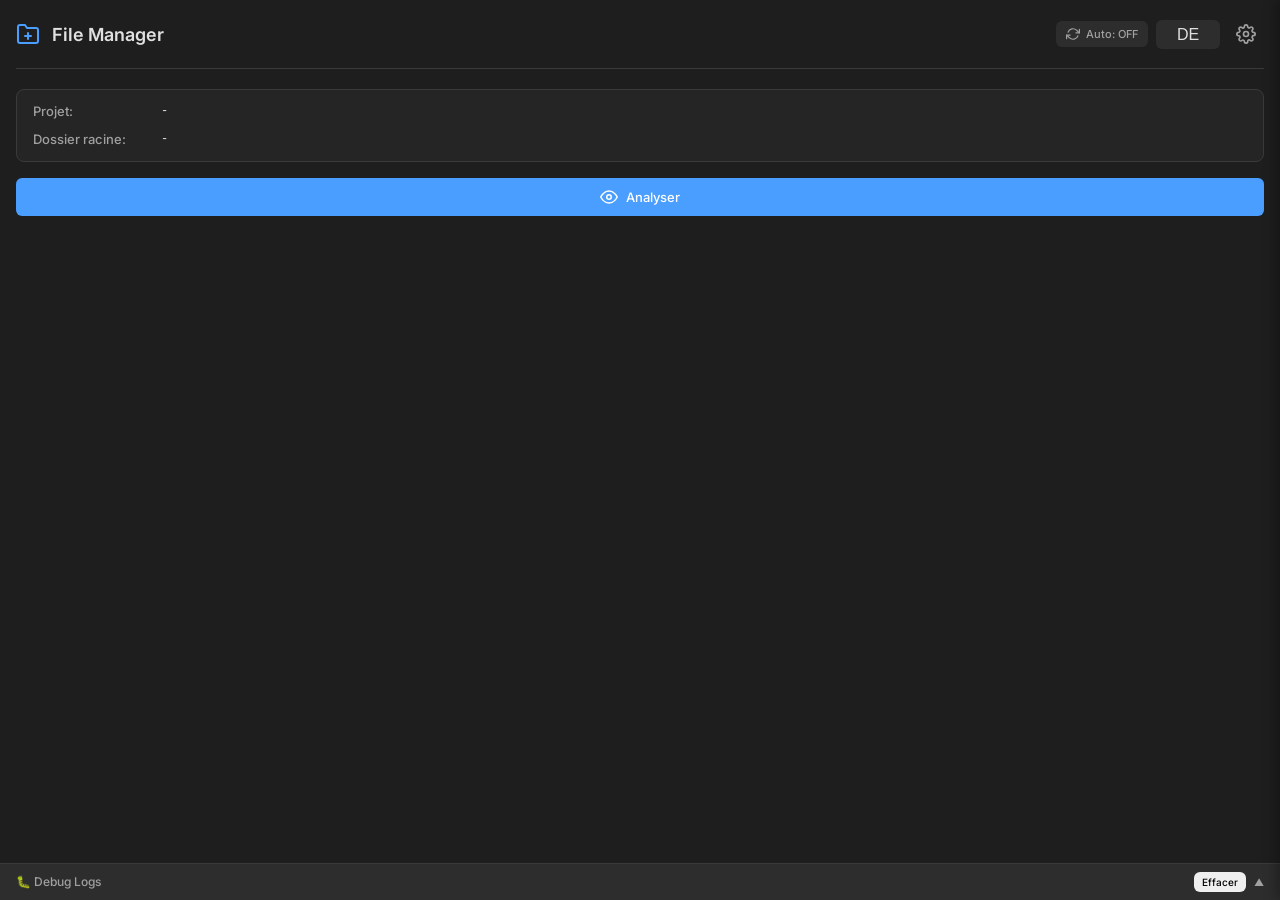
==== commit 9ff47e24: "feat: add multilingual UI support with ordered language list" ====
--- a/Source/client/index.html
+++ b/Source/client/index.html
@@ -38,8 +38,15 @@
                 </button>
                 <!-- Quick Language Selector -->
                 <select class="header-lang-select" id="headerLanguageSelect" title="Language">
-                    <option value="en">🇬🇧</option>
-                    <option value="fr">🇫🇷</option>
+                    <option value="de">DE</option>
+                    <option value="en">EN</option>
+                    <option value="es">ES</option>
+                    <option value="fr">FR</option>
+                    <option value="it">IT</option>
+                    <option value="pt-BR">PT-BR</option>
+                    <option value="ru">RU</option>
+                    <option value="ja">JA</option>
+                    <option value="zh-CN">ZH</option>
                 </select>
                 <button class="settings-btn" id="settingsBtn" title="Paramètres">
                     <svg viewBox="0 0 24 24" fill="none" xmlns="http://www.w3.org/2000/svg">
@@ -52,6 +59,8 @@
                 </button>
             </div>
         </header>
+
+        <div id="updateBanner"></div>
 
         <main>
             <div class="project-info" id="projectInfo">
@@ -206,7 +215,8 @@
         <!-- Settings Panel -->
         <div class="settings-panel" id="settingsPanel">
             <div class="settings-header">
-                <h2 data-i18n="settings.title">Paramètres</h2>
+                <h2><span data-i18n="settings.title">Paramètres</span> <span id="versionInfo"
+                        class="version-badge"></span></h2>
                 <button class="close-btn" id="closeSettingsBtn">
                     <svg viewBox="0 0 24 24" fill="none" xmlns="http://www.w3.org/2000/svg">
                         <path d="M18 6 6 18M6 6l12 12" stroke="currentColor" stroke-width="2" stroke-linecap="round"
@@ -219,8 +229,15 @@
                 <div class="setting-item">
                     <label for="languageSelect" data-i18n="settings.language">Langue</label>
                     <select id="languageSelect" class="language-select">
-                        <option value="en">🇬🇧 English</option>
-                        <option value="fr">🇫🇷 Français</option>
+                        <option value="de">Deutsch</option>
+                        <option value="en">English</option>
+                        <option value="es">Español</option>
+                        <option value="fr">Français</option>
+                        <option value="it">Italiano</option>
+                        <option value="pt-BR">Português (Brasil)</option>
+                        <option value="ru">Русский</option>
+                        <option value="ja">日本語</option>
+                        <option value="zh-CN">简体中文</option>
                     </select>
                 </div>
 
@@ -311,4 +328,4 @@
     <script src="js/main.js"></script>
 </body>
 
-</html>+</html>
--- a/Source/client/css/style.css
+++ b/Source/client/css/style.css
@@ -1132,7 +1132,9 @@
     .sync-controls,
     .report-section,
     .status-message,
-    .compact-status {
+    .compact-status,
+    .debug-logs-section,
+    #consolidationProgress {
         display: none !important;
     }
 
@@ -1146,7 +1148,7 @@
     }
 
     main {
-        padding: 0;
+        padding: 0 !important;
         gap: 0;
     }
 
@@ -1362,4 +1364,50 @@
 /* Add padding to main to account for fixed debug section */
 main {
     padding-bottom: 50px;
+}
+
+/* Update Banner */
+#updateBanner {
+    display: none;
+    background: linear-gradient(135deg, #00c853 0%, #009624 100%);
+    color: white;
+    text-align: center;
+    padding: 8px;
+    font-size: 13px;
+    font-weight: 500;
+    cursor: pointer;
+    box-shadow: 0 2px 4px rgba(0, 0, 0, 0.2);
+    animation: slideDown 0.3s ease-out;
+    margin-bottom: 5px;
+    border-radius: 4px;
+}
+
+#updateBanner:hover {
+    filter: brightness(1.1);
+}
+
+@keyframes slideDown {
+    from {
+        transform: translateY(-100%);
+        opacity: 0;
+    }
+
+    to {
+        transform: translateY(0);
+        opacity: 1;
+    }
+}
+
+/* Version Badge */
+.version-badge {
+    display: inline-block;
+    background: rgba(255, 255, 255, 0.1);
+    border: 1px solid var(--border-color);
+    color: var(--text-secondary);
+    font-size: 11px;
+    padding: 2px 6px;
+    border-radius: 4px;
+    margin-left: 8px;
+    font-weight: normal;
+    vertical-align: middle;
 }
--- a/Source/client/css/compact.css
+++ b/Source/client/css/compact.css
@@ -77,6 +77,7 @@
 
     /* Hide UI elements including header in compact mode */
     header,
+    #updateBanner,
     .settings-section,
     .controls,
     .project-info,
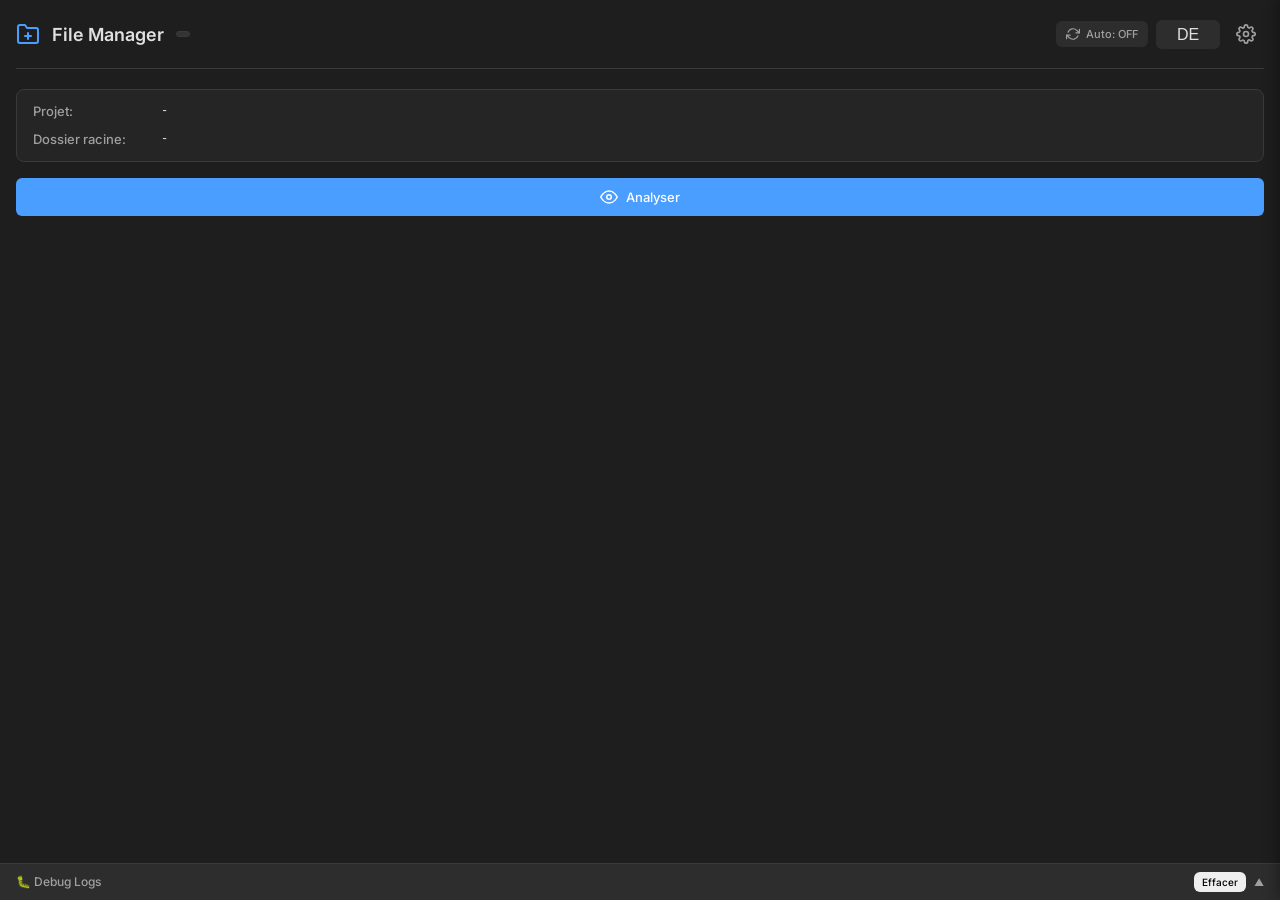
==== commit 26411113: "feat: move version badge to main header" ====
--- a/Source/client/index.html
+++ b/Source/client/index.html
@@ -23,6 +23,8 @@
                         stroke-linejoin="round" />
                 </svg>
                 <h1>File Manager</h1>
+                <span id="versionInfo" class="version-badge header-version-badge" role="button" tabindex="0"
+                    title="Open File Manager page" aria-label="Open File Manager page"></span>
             </div>
             <div class="header-actions">
                 <!-- Auto-Import Toggle in Header -->
@@ -215,8 +217,7 @@
         <!-- Settings Panel -->
         <div class="settings-panel" id="settingsPanel">
             <div class="settings-header">
-                <h2><span data-i18n="settings.title">Paramètres</span> <span id="versionInfo"
-                        class="version-badge"></span></h2>
+                <h2><span data-i18n="settings.title">Paramètres</span></h2>
                 <button class="close-btn" id="closeSettingsBtn">
                     <svg viewBox="0 0 24 24" fill="none" xmlns="http://www.w3.org/2000/svg">
                         <path d="M18 6 6 18M6 6l12 12" stroke="currentColor" stroke-width="2" stroke-linecap="round"
@@ -302,6 +303,15 @@
                     <textarea id="excludedFolders" rows="3" data-i18n-placeholder="settings.excludedFoldersPlaceholder"
                         placeholder="Ex: TEMP, CACHE, BACKUP&#10;Un dossier par ligne"></textarea>
                 </div>
+                <div class="setting-item">
+                    <label for="hostLogLevel" data-i18n="settings.hostLogLevel">Host log level</label>
+                    <select id="hostLogLevel">
+                        <option value="debug">Debug</option>
+                        <option value="info">Info</option>
+                        <option value="warn">Warn</option>
+                        <option value="error">Error</option>
+                    </select>
+                </div>
 
                 <button class="save-settings-btn" id="saveSettingsBtn" data-i18n="buttons.save">Enregistrer</button>
             </div>
--- a/Source/client/css/style.css
+++ b/Source/client/css/style.css
@@ -1125,6 +1125,7 @@
     /* Hide detailed elements in compact mode */
     .header-content h1,
     .header-content .logo,
+    .version-badge,
     .settings-btn,
     .project-info,
     .analyze-btn,
@@ -1402,12 +1403,27 @@
 .version-badge {
     display: inline-block;
     background: rgba(255, 255, 255, 0.1);
-    border: 1px solid var(--border-color);
+    border: 1px solid var(--border);
     color: var(--text-secondary);
+    cursor: pointer;
     font-size: 11px;
     padding: 2px 6px;
     border-radius: 4px;
     margin-left: 8px;
     font-weight: normal;
+    transition: all 0.2s ease;
     vertical-align: middle;
-}+}
+
+.header-version-badge {
+    flex-shrink: 0;
+    margin-left: 0;
+}
+
+.version-badge:hover,
+.version-badge:focus {
+    background: rgba(74, 158, 255, 0.16);
+    border-color: var(--accent-primary);
+    color: var(--text-primary);
+    outline: none;
+}
--- a/Source/client/css/compact.css
+++ b/Source/client/css/compact.css
@@ -93,6 +93,10 @@
         display: none !important;
     }
 
+    .version-badge {
+        display: none !important;
+    }
+
     /* Show compact mode */
     .compact-mode {
         display: flex !important;
@@ -194,4 +198,4 @@
         width: 16px;
         height: 16px;
     }
-}+}
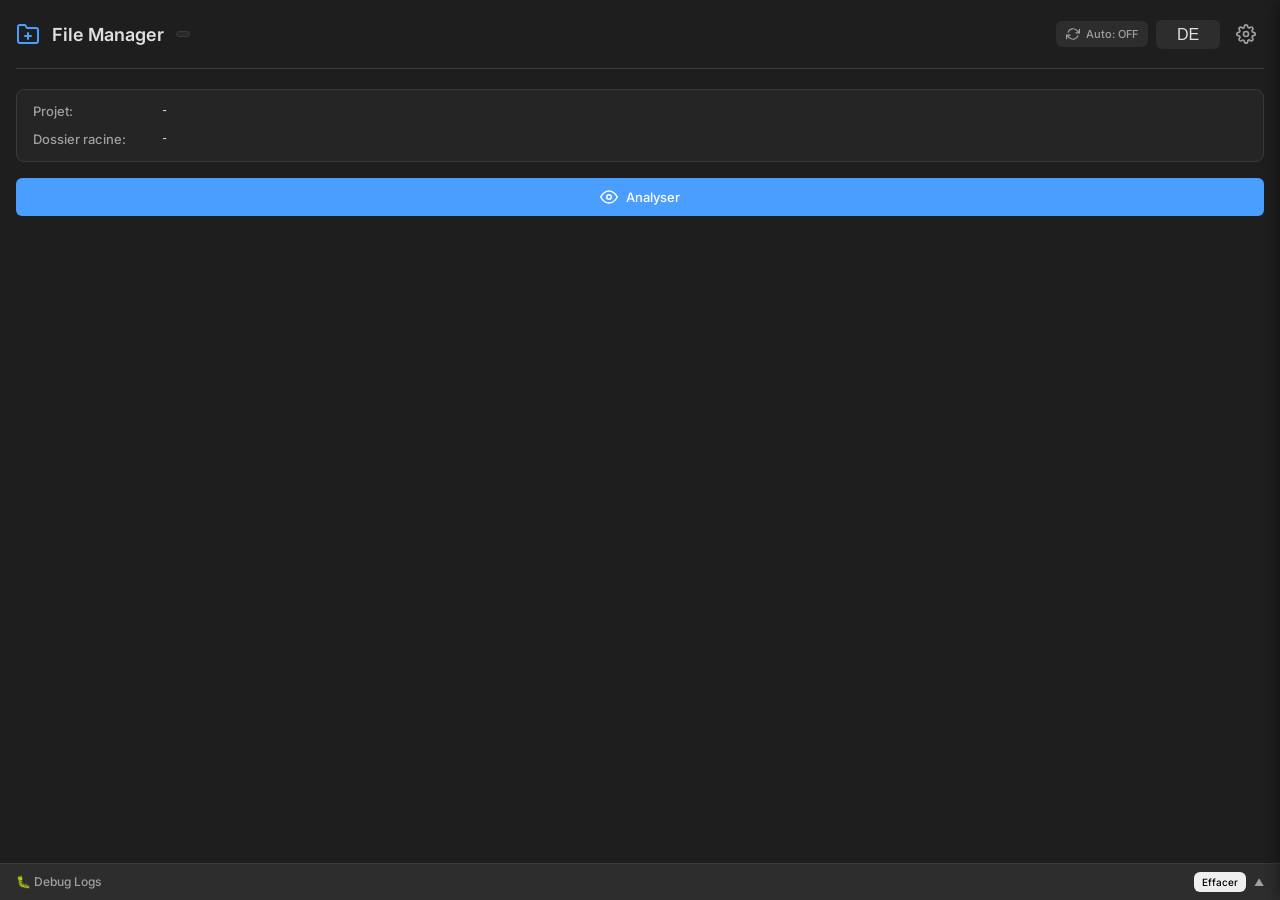
==== commit cdff49d3: "feat: add source folder label rules" ====
--- a/Source/client/index.html
+++ b/Source/client/index.html
@@ -280,6 +280,13 @@
                         placeholder="Ex: .zip, .pptx, .exe&#10;Une extension par ligne"></textarea>
                 </div>
                 <div class="setting-item">
+                    <label data-i18n="settings.folderLabelRules">Labels Premiere par dossier source</label>
+                    <p class="setting-description" data-i18n="settings.folderLabelRulesHelp">Applique un label aux médias venant d'un dossier portant ce nom. Si plusieurs dossiers correspondent, le plus proche du fichier est utilisé.</p>
+                    <!-- Dynamic rows keep the folder-name-to-label rules easy to edit in the settings panel. -->
+                    <div class="folder-label-rules" id="folderLabelRules"></div>
+                    <button class="secondary-btn add-folder-label-rule-btn" id="addFolderLabelRuleBtn" type="button" data-i18n="buttons.addFolderLabelRule">Ajouter une règle</button>
+                </div>
+                <div class="setting-item">
                     <label>
                         <input type="checkbox" id="autoImport" />
                         <span data-i18n="settings.autoImport">Import automatique</span>
--- a/Source/client/css/style.css
+++ b/Source/client/css/style.css
@@ -3,10 +3,12 @@
     --bg-secondary: #252525;
     --bg-tertiary: #2d2d2d;
     --bg-hover: #323232;
+    --bg-tertiary-rgb: 45, 45, 45;
     --text-primary: #e0e0e0;
     --text-secondary: #a0a0a0;
     --text-tertiary: #707070;
     --accent-primary: #4a9eff;
+    --accent-primary-rgb: 74, 158, 255;
     --accent-hover: #5fadff;
     --accent-active: #3a8eef;
     --success: #4caf50;
@@ -28,7 +30,7 @@
 }
 
 body {
-    font-family: 'Inter', -apple-system, BlinkMacSystemFont, 'Segoe UI', sans-serif;
+    font-family: var(--ui-font-family, 'Inter', -apple-system, BlinkMacSystemFont, 'Segoe UI', sans-serif);
     background: var(--bg-primary);
     color: var(--text-primary);
     font-size: 13px;
@@ -239,7 +241,7 @@
 .analyze-btn:hover {
     background: var(--accent-hover);
     transform: translateY(-1px);
-    box-shadow: 0 4px 12px rgba(74, 158, 255, 0.3);
+    box-shadow: 0 4px 12px rgba(var(--accent-primary-rgb), 0.3);
 }
 
 .analyze-btn:active {
@@ -1087,6 +1089,78 @@
 
 .setting-item input[type="checkbox"] {
     cursor: pointer;
+}
+
+/* Keep folder-label rules compact while leaving room for translated Premiere label names. */
+.folder-label-rules {
+    display: flex;
+    flex-direction: column;
+    gap: 8px;
+}
+
+.folder-label-rule {
+    display: grid;
+    grid-template-columns: minmax(0, 1fr) minmax(110px, 0.8fr) auto;
+    align-items: center;
+    gap: 8px;
+}
+
+.folder-label-rule input,
+.folder-label-rule select {
+    min-width: 0;
+    background: var(--bg-tertiary);
+    border: 1px solid var(--border);
+    border-radius: 6px;
+    padding: 8px 10px;
+    color: var(--text-primary);
+    font: inherit;
+}
+
+.folder-label-rule input:focus,
+.folder-label-rule select:focus {
+    outline: none;
+    border-color: var(--accent-primary);
+    box-shadow: 0 0 0 3px rgba(74, 158, 255, 0.1);
+}
+
+.folder-label-select-wrap {
+    display: flex;
+    align-items: center;
+    gap: 6px;
+    min-width: 0;
+}
+
+.folder-label-select-wrap select {
+    flex: 1;
+}
+
+.folder-label-swatch {
+    width: 12px;
+    height: 12px;
+    border: 1px solid rgba(255, 255, 255, 0.5);
+    border-radius: 50%;
+    flex: 0 0 auto;
+}
+
+.remove-folder-label-rule-btn {
+    width: 30px;
+    height: 30px;
+    border: 1px solid var(--border);
+    border-radius: 6px;
+    background: var(--bg-tertiary);
+    color: var(--text-secondary);
+    cursor: pointer;
+    font-size: 18px;
+    line-height: 1;
+}
+
+.remove-folder-label-rule-btn:hover {
+    border-color: var(--error);
+    color: var(--error);
+}
+
+.add-folder-label-rule-btn {
+    align-self: flex-start;
 }
 
 .save-settings-btn {
@@ -1402,7 +1476,7 @@
 /* Version Badge */
 .version-badge {
     display: inline-block;
-    background: rgba(255, 255, 255, 0.1);
+    background: rgba(var(--bg-tertiary-rgb), 0.85);
     border: 1px solid var(--border);
     color: var(--text-secondary);
     cursor: pointer;
@@ -1422,7 +1496,7 @@
 
 .version-badge:hover,
 .version-badge:focus {
-    background: rgba(74, 158, 255, 0.16);
+    background: rgba(var(--accent-primary-rgb), 0.16);
     border-color: var(--accent-primary);
     color: var(--text-primary);
     outline: none;
